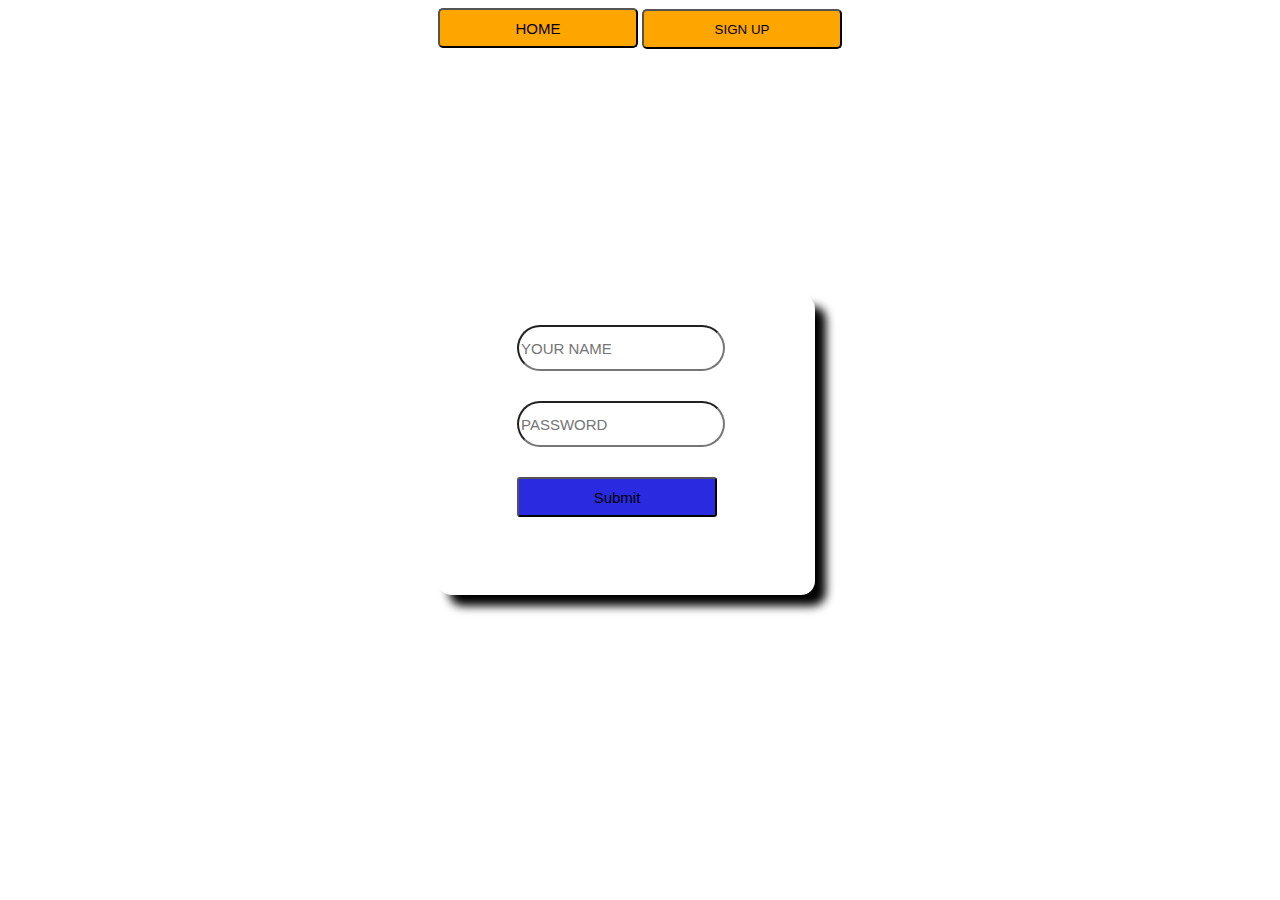
==== login.html @ 288fe001 "Add files via upload" ====
<!DOCTYPE html>
<html lang="en">
<head>
    <meta charset="UTF-8">
    <meta name="viewport" content="width=device-width, initial-scale=1.0">
    <link rel="stylesheet" href="./login.css">
    <title>Document</title>
</head>
<body id="body">
    <div>
        <a href="./index.html"><button id="HOME">HOME</button></a>
        <a href="#"><button id="signup">SIGN UP</button></a>
    </div>
    
    <div style="height: 246px;"></div>
    <div id="login-body">
        <input type="text" id="fname" name="fname" placeholder="YOUR NAME"><br>
        <input type="password" id="password" placeholder="PASSWORD">
        <input type="submit" id="login">
    </div>
</body>
</html>
---- login.css ----
#body {
    background-image:url("./assests/vaza-tsvety-fon-buket-vase-flowers.jpg");
    background-size: cover;
    background-repeat: no-repeat;
    justify-content: center;
    display: grid;
    
}

#login-body {
    background-color: white;
    height: 300px;
    width: 377px;
    border-radius: 14px;
    background-color: white;
    box-shadow: 11px 11px 10px black;
    position: relative;
}

#fname {
    height: 40px;
    width: 200px;
    border-radius: 30px;
    margin-left: 79px;
    margin-top: 30px;
    font-size: 15px;
    transition: 0.5s;
}

#fname:hover{
    transform: scale(1.1);
}

#password {
    height: 40px;
    width: 200px;
    border-radius: 30px;
    margin-left: 79px;
    margin-top: 30px;
    font-size: 15px;
    transition: 0.5s;
}
#password:hover{
    transform: scale(1.1);
}

#login {
    height: 40px;
    width: 200px;
    border-radius: 3px;
    margin-left: 79px;
    margin-top: 30px;
    font-size: 15px;
    background-color: rgb(42, 42, 224);
    transition: 0.5s;
    
}

#login:hover{
    background-color: lightblue;
    color: black;
}

#HOME {
    height: 40px;
    width: 200px;
    border-radius: 5px;
    background :orange;
    transition: 0.5s;
    font-size: 15px;
}
#HOME:hover {
    background: gold;
    transform: scale(1.1);
}

#signup {
    height: 40px;
    width: 200px;
    border-radius: 5px;
    background :orange;
    transition: 0.5s;
}
#signup:hover{
    background: orangered;
    transform: scale(1.1);
}
/* @media only screen and (max-width: 768px) {
    /* For mobile phones: */
    /* #body {
      width: 100%;
      height: 100%;
    }
     */ 
     [id*="body"] {
        background-size: cover;
    background-repeat: no-repeat;
      }
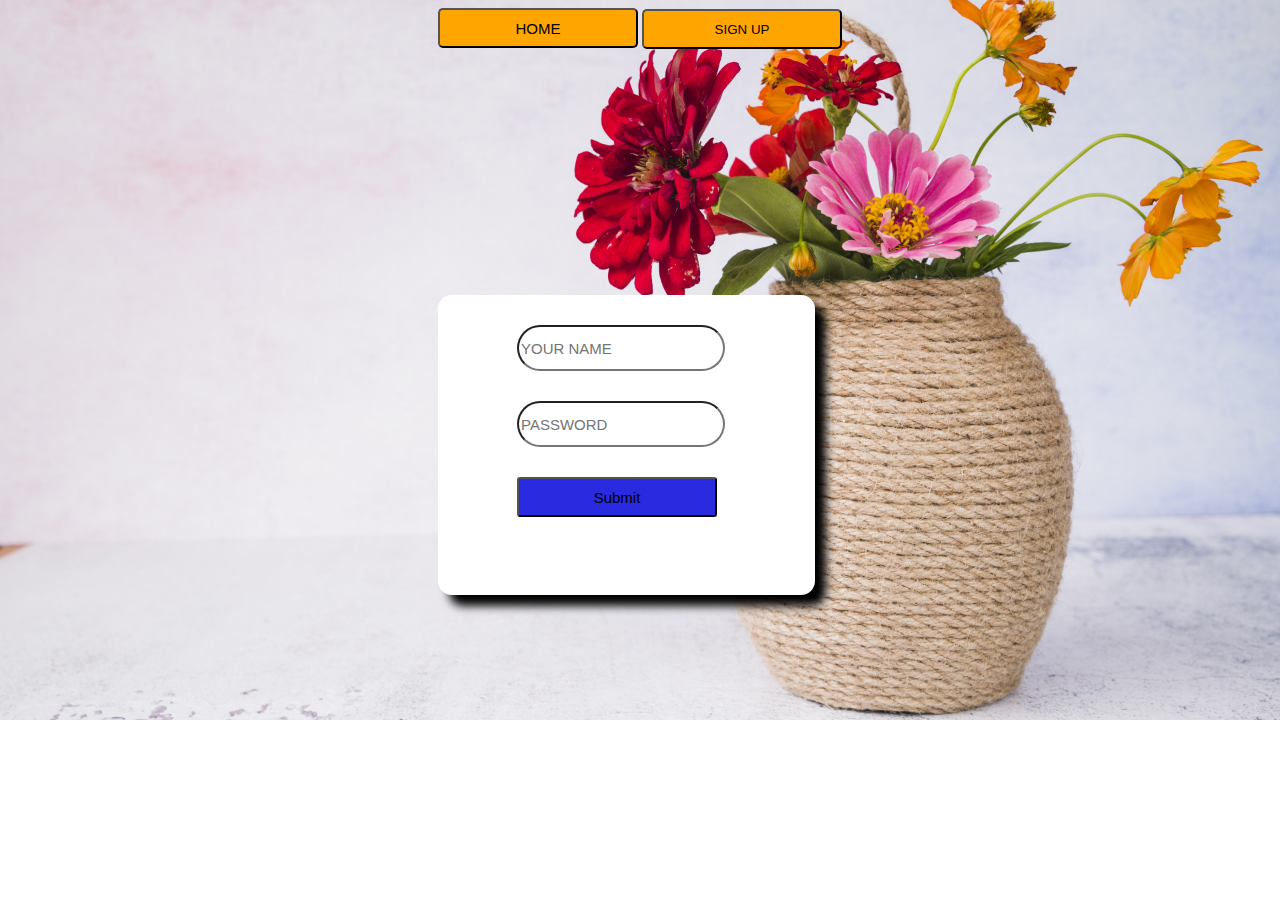
==== commit aa0c3a05: "Add files via upload" ====
--- a/login.html
+++ b/login.html
@@ -9,14 +9,15 @@
 <body id="body">
     <div>
         <a href="./index.html"><button id="HOME">HOME</button></a>
-        <a href="#"><button id="signup">SIGN UP</button></a>
+        <a href="./signup.html"><button id="signup">SIGN UP</button></a>
     </div>
     
     <div style="height: 246px;"></div>
     <div id="login-body">
         <input type="text" id="fname" name="fname" placeholder="YOUR NAME"><br>
         <input type="password" id="password" placeholder="PASSWORD">
-        <input type="submit" id="login">
+        <input type="submit" id="login"></button>
     </div>
+    <script src="./login.js"></script>
 </body>
 </html>--- a/login.css
+++ b/login.css
@@ -15,7 +15,10 @@
     background-color: white;
     box-shadow: 11px 11px 10px black;
     position: relative;
+    transition: 0.5s;
 }
+
+
 
 #fname {
     height: 40px;
@@ -42,6 +45,9 @@
 }
 #password:hover{
     transform: scale(1.1);
+}
+#password:active{
+    color: red;
 }
 
 #login {
@@ -97,7 +103,4 @@
     background-repeat: no-repeat;
       }
 
-      
-
-
-
+      